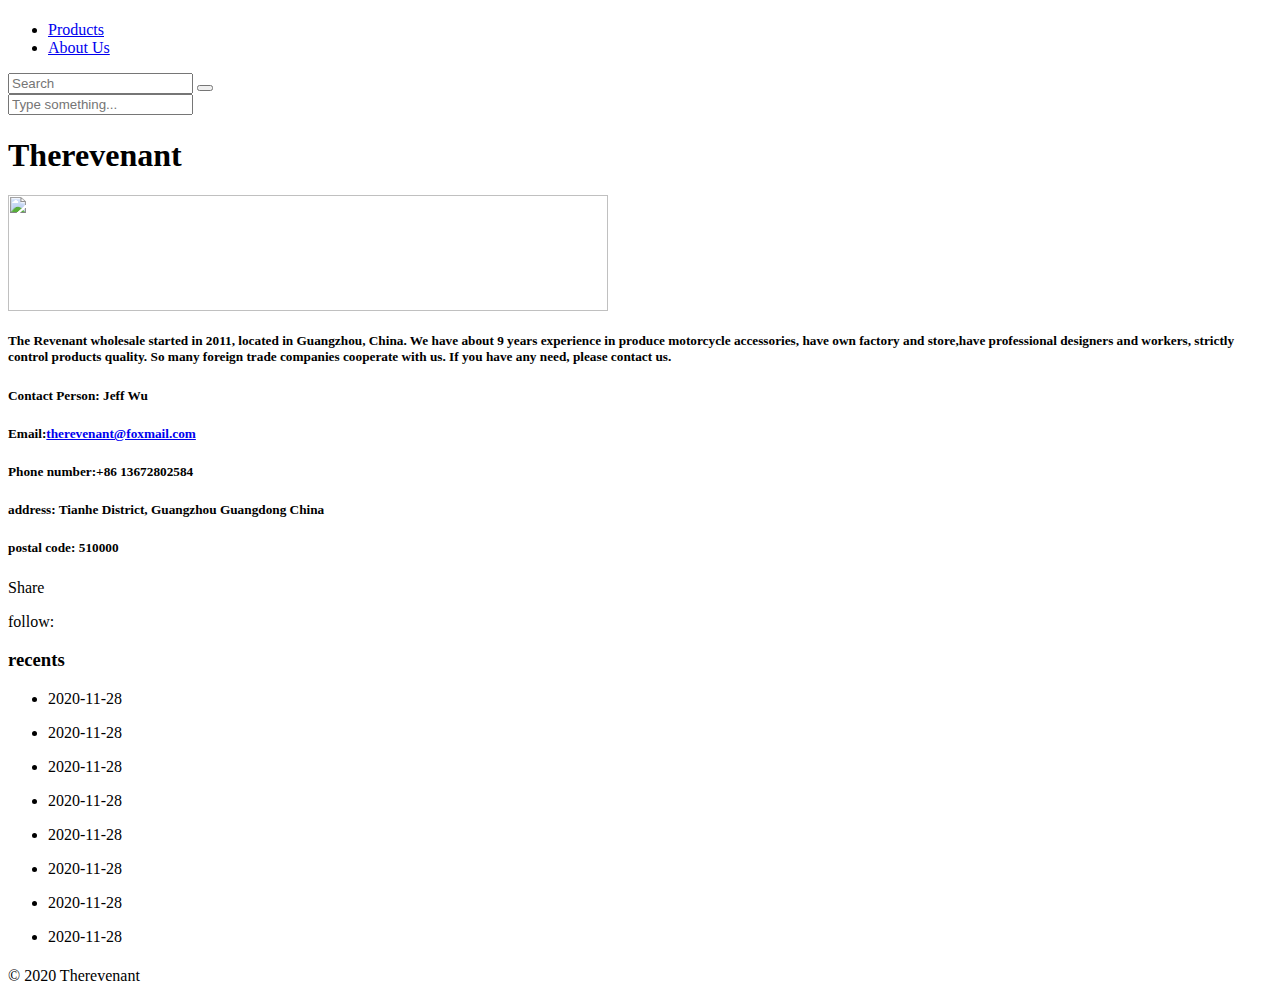
==== about/index.html @ 1bf32700 "Site updated: 2020-11-28 12:10:33" ====
<!DOCTYPE html>
<html>
<head>
    <meta charset="utf-8" />

    

    
    <title>Therevenant</title>
    
    <meta name="viewport" content="width=device-width, initial-scale=1, maximum-scale=1">
    
    <meta name="description" content="The Revenant wholesale started in 2011, located in Guangzhou, China. We have about 9 years experience in produce motorcycle accessories, have own factory and store,have professional designers and wo">
<meta property="og:type" content="website">
<meta property="og:title" content="Therevenant">
<meta property="og:url" content="http://therevenant.shop/about/index.html">
<meta property="og:site_name" content="Therevenant">
<meta property="og:description" content="The Revenant wholesale started in 2011, located in Guangzhou, China. We have about 9 years experience in produce motorcycle accessories, have own factory and store,have professional designers and wo">
<meta property="og:locale" content="en_US">
<meta property="og:image" content="https://s3.ax1x.com/2020/11/28/DsxmuD.jpg">
<meta property="article:published_time" content="2020-11-28T03:53:24.599Z">
<meta property="article:modified_time" content="2020-11-28T03:53:24.599Z">
<meta property="article:author" content="Therevenant">
<meta name="twitter:card" content="summary">
<meta name="twitter:image" content="https://s3.ax1x.com/2020/11/28/DsxmuD.jpg">
    

    

    

    
<link rel="stylesheet" href="/therevenantShop.github.io/libs/font-awesome/css/font-awesome.min.css">

    
<link rel="stylesheet" href="/therevenantShop.github.io/libs/titillium-web/styles.css">

    
<link rel="stylesheet" href="/therevenantShop.github.io/libs/source-code-pro/styles.css">


    
<link rel="stylesheet" href="/therevenantShop.github.io/css/style.css">


    
<script src="/therevenantShop.github.io/libs/jquery/3.5.0/jquery.min.js"></script>

    
    
        
<link rel="stylesheet" href="/therevenantShop.github.io/libs/lightgallery/css/lightgallery.min.css">

    
    
        
<link rel="stylesheet" href="/therevenantShop.github.io/libs/justified-gallery/justifiedGallery.min.css">

    
    
    
    


<meta name="generator" content="Hexo 5.2.0"></head>

<body>
    <div id="wrap">
        <header id="header">
    <div id="header-outer" class="outer">
        <div class="container">
            <div class="container-inner">
                <div id="header-title">
                    <h1 class="logo-wrap">
                        <a href="/therevenantShop.github.io/" class="logo"></a>
                    </h1>
                    
                </div>
                <div id="header-inner" class="nav-container">
                    <a id="main-nav-toggle" class="nav-icon fa fa-bars"></a>
                    <div class="nav-container-inner">
                        <ul id="main-nav">
                            
                                <li class="main-nav-list-item" >
                                    <a class="main-nav-list-link" href="/therevenantShop.github.io/">Products</a>
                                </li>
                            
                                        
                                    
                                <li class="main-nav-list-item" >
                                    <a class="main-nav-list-link" href="/therevenantShop.github.io/about/index.html">About Us</a>
                                </li>
                            
                        </ul>
                        <nav id="sub-nav">
                            <div id="search-form-wrap">

    <form class="search-form">
        <input type="text" class="ins-search-input search-form-input" placeholder="Search" />
        <button type="submit" class="search-form-submit"></button>
    </form>
    <div class="ins-search">
    <div class="ins-search-mask"></div>
    <div class="ins-search-container">
        <div class="ins-input-wrapper">
            <input type="text" class="ins-search-input" placeholder="Type something..." />
            <span class="ins-close ins-selectable"><i class="fa fa-times-circle"></i></span>
        </div>
        <div class="ins-section-wrapper">
            <div class="ins-section-container"></div>
        </div>
    </div>
</div>
<script>
(function (window) {
    var INSIGHT_CONFIG = {
        TRANSLATION: {
            POSTS: 'Posts',
            PAGES: 'Pages',
            CATEGORIES: 'Categories',
            TAGS: 'Tags',
            UNTITLED: '(Untitled)',
        },
        ROOT_URL: '/therevenantShop.github.io/',
        CONTENT_URL: '/therevenantShop.github.io/content.json',
    };
    window.INSIGHT_CONFIG = INSIGHT_CONFIG;
})(window);
</script>

<script src="/therevenantShop.github.io/js/insight.js"></script>


</div>
                        </nav>
                    </div>
                </div>
            </div>
        </div>
    </div>
</header>
        <div class="container">
            <div class="main-body container-inner">
                <div class="main-body-inner">
                    <section id="main">
                        <div class="main-body-header">
    <h1 class="header">
    
    Therevenant
    </h1>
</div>

                        <div class="main-body-content">
                            <article id="page-" class="article article-single article-type-page" itemscope itemprop="blogPost">
    <div class="article-inner">
        
        
        
        <div class="article-entry" itemprop="articleBody">
            

            

            

            <img src="https://s3.ax1x.com/2020/11/28/DsxmuD.jpg" alt="" width="600" height="116" align="center" />

<h5 id="[base64]"><a href="#[base64]" class="headerlink" title="The Revenant wholesale started in 2011, located in Guangzhou, China. We have about 9 years experience in produce motorcycle accessories, have own factory and store,have professional designers and workers, strictly control products quality. So many foreign trade companies cooperate with us. If you have any need, please contact us."></a>The Revenant wholesale started in 2011, located in Guangzhou, China. We have about 9 years experience in produce motorcycle accessories, have own factory and store,have professional designers and workers, strictly control products quality. So many foreign trade companies cooperate with us. If you have any need, please contact us.</h5><h5 id="Contact-Person-Jeff-Wu"><a href="#Contact-Person-Jeff-Wu" class="headerlink" title="Contact Person: Jeff Wu"></a>Contact Person: Jeff Wu</h5><h5 id="Email-116-104-101-114-x65-118-x65-x6e-x61-110-x74-x40-102-111-120-109-x61-x69-108-46-x63-111-x6d"><a href="#Email-116-104-101-114-x65-118-x65-x6e-x61-110-x74-x40-102-111-120-109-x61-x69-108-46-x63-111-x6d" class="headerlink" title="Email:&#116;&#104;&#101;&#114;&#x65;&#118;&#x65;&#x6e;&#x61;&#110;&#x74;&#x40;&#102;&#111;&#120;&#109;&#x61;&#x69;&#108;&#46;&#x63;&#111;&#x6d;"></a>Email:<a href="mailto:&#116;&#104;&#101;&#114;&#x65;&#118;&#x65;&#x6e;&#x61;&#110;&#x74;&#x40;&#102;&#111;&#120;&#109;&#x61;&#x69;&#108;&#46;&#x63;&#111;&#x6d;">&#116;&#104;&#101;&#114;&#x65;&#118;&#x65;&#x6e;&#x61;&#110;&#x74;&#x40;&#102;&#111;&#120;&#109;&#x61;&#x69;&#108;&#46;&#x63;&#111;&#x6d;</a></h5><h5 id="Phone-number-86-13672802584"><a href="#Phone-number-86-13672802584" class="headerlink" title="Phone number:+86 13672802584"></a>Phone number:+86 13672802584</h5><h5 id="address-Tianhe-District-Guangzhou-Guangdong-China"><a href="#address-Tianhe-District-Guangzhou-Guangdong-China" class="headerlink" title="address: Tianhe District, Guangzhou Guangdong China"></a>address: Tianhe District, Guangzhou Guangdong China</h5><h5 id="postal-code-510000"><a href="#postal-code-510000" class="headerlink" title="postal code:  510000"></a>postal code:  510000</h5>
        </div>
        <footer class="article-footer">
            



    <a data-url="http://therevenant.shop/about/index.html" data-id="cki15rt47000033nk2tbk2gtg" class="article-share-link"><i class="fa fa-share"></i>Share</a>
<script>
    (function ($) {
        $('body').on('click', function() {
            $('.article-share-box.on').removeClass('on');
        }).on('click', '.article-share-link', function(e) {
            e.stopPropagation();

            var $this = $(this),
                url = $this.attr('data-url'),
                encodedUrl = encodeURIComponent(url),
                id = 'article-share-box-' + $this.attr('data-id'),
                offset = $this.offset(),
                box;

            if ($('#' + id).length) {
                box = $('#' + id);

                if (box.hasClass('on')){
                    box.removeClass('on');
                    return;
                }
            } else {
                var html = [
                    '<div id="' + id + '" class="article-share-box">',
                        '<input class="article-share-input" value="' + url + '">',
                        '<div class="article-share-links">',
                            '<a href="https://twitter.com/intent/tweet?url=' + encodedUrl + '" class="article-share-twitter" target="_blank" title="Twitter"></a>',
                            '<a href="https://www.facebook.com/sharer.php?u=' + encodedUrl + '" class="article-share-facebook" target="_blank" title="Facebook"></a>',
                            '<a href="http://pinterest.com/pin/create/button/?url=' + encodedUrl + '" class="article-share-pinterest" target="_blank" title="Pinterest"></a>',
                            '<a href="https://plus.google.com/share?url=' + encodedUrl + '" class="article-share-google" target="_blank" title="Google+"></a>',
                        '</div>',
                    '</div>'
                ].join('');

              box = $(html);

              $('body').append(box);
            }

            $('.article-share-box.on').hide();

            box.css({
                top: offset.top + 25,
                left: offset.left
            }).addClass('on');

        }).on('click', '.article-share-box', function (e) {
            e.stopPropagation();
        }).on('click', '.article-share-box-input', function () {
            $(this).select();
        }).on('click', '.article-share-box-link', function (e) {
            e.preventDefault();
            e.stopPropagation();

            window.open(this.href, 'article-share-box-window-' + Date.now(), 'width=500,height=450');
        });
    })(jQuery);
</script>

        </footer>
    </div>
    <script type="application/ld+json">
    {
        "@context": "https://schema.org",
        "@type": "BlogPosting",
        "author": {
            "@type": "Person",
            "name": "Therevenant"
        },
        
        "image": "http://therevenant.shophttps://s3.ax1x.com/2020/11/28/DsxmuD.jpg",
        
        
        "datePublished": "2020-11-28",
        "dateCreated": "2020-11-28",
        "dateModified": "2020-11-28",
        "url": "http://therevenant.shop/about/index.html",
        "description": "

The Revenant wholesale started in 2011, located in Guangzhou, China. We have about 9 years experience in produce motorcycle accessories, have own factory and store,have professional designers and wo",
        "wordCount": 154
    }
</script>

</article>



                        </div>
                    </section>
                    <aside id="sidebar">
    <a class="sidebar-toggle" title="Expand Sidebar"><i class="toggle icon"></i></a>
    <div class="sidebar-top">
        <p>follow:</p>
        <ul class="social-links">
            
        </ul>
    </div>
    
    <div class="widgets-container">
        
            
                

            
                
    <div class="widget-wrap">
        <h3 class="widget-title">recents</h3>
        <div class="widget">
            <ul id="recent-post" class="">
                
                    <li>
                        
                        <div class="item-thumbnail">
                            <a href="/therevenantShop.github.io/2020/11/28/Universal%20Motorcycle%20Left%20Right%207:8%22%2022mm%20Clutch%20Brake%20Handle%20Levers%20Perch%20+%2022mm%2024mm%20Handlebar%20Grip,%20Fit%20for%20Honda%20XR80%20XR100%20CRF70%20CRF80%20CRF100%20Pit%20Dirt%20Motor%20Bike,%20Harley%20Honda%20Yamaha%20Kawasaki/" class="thumbnail">
    
    
        <span style="background-image:url(https://s3.ax1x.com/2020/11/28/Dsj7Jx.jpg)" alt="" class="thumbnail-image"></span>
    
    
</a>

                        </div>
                        
                        <div class="item-inner">
                            <p class="item-category"></p>
                            <p class="item-title"><a href="/therevenantShop.github.io/2020/11/28/Universal%20Motorcycle%20Left%20Right%207:8%22%2022mm%20Clutch%20Brake%20Handle%20Levers%20Perch%20+%2022mm%2024mm%20Handlebar%20Grip,%20Fit%20for%20Honda%20XR80%20XR100%20CRF70%20CRF80%20CRF100%20Pit%20Dirt%20Motor%20Bike,%20Harley%20Honda%20Yamaha%20Kawasaki/" class="title"></a></p>
                            <p class="item-date"><time datetime="2020-11-28T03:49:37.185Z" itemprop="datePublished">2020-11-28</time></p>
                        </div>
                    </li>
                
                    <li>
                        
                        <div class="item-thumbnail">
                            <a href="/therevenantShop.github.io/2020/11/28/Black%20Thumb%20Throttle%20Lever%20for%20ATV%20Quad%20Polaris%20XP%20Scrambler%20Sportsman%20550%20570%20850/" class="thumbnail">
    
    
        <span style="background-image:url(https://s3.ax1x.com/2020/11/28/Dsj5w9.jpg)" alt="" class="thumbnail-image"></span>
    
    
</a>

                        </div>
                        
                        <div class="item-inner">
                            <p class="item-category"></p>
                            <p class="item-title"><a href="/therevenantShop.github.io/2020/11/28/Black%20Thumb%20Throttle%20Lever%20for%20ATV%20Quad%20Polaris%20XP%20Scrambler%20Sportsman%20550%20570%20850/" class="title"></a></p>
                            <p class="item-date"><time datetime="2020-11-28T03:48:29.757Z" itemprop="datePublished">2020-11-28</time></p>
                        </div>
                    </li>
                
                    <li>
                        
                        <div class="item-thumbnail">
                            <a href="/therevenantShop.github.io/2020/11/28/Front%20Brake%20Clutch%20Levers%20for%20Yamaha%20TTR125%20TTR125L%202000-2018,%20WR250%20WR250R%202007-2017,%20WR250X%202007-2012,%20YZ80%201987-1996,%20YZ125%201985-1988,%20XT225%201995-2007,%20XT250%202008-2018,%20TTR250%202002-05/" class="thumbnail">
    
    
        <span style="background-image:url(https://s3.ax1x.com/2020/11/28/DsjDds.jpg)" alt="" class="thumbnail-image"></span>
    
    
</a>

                        </div>
                        
                        <div class="item-inner">
                            <p class="item-category"></p>
                            <p class="item-title"><a href="/therevenantShop.github.io/2020/11/28/Front%20Brake%20Clutch%20Levers%20for%20Yamaha%20TTR125%20TTR125L%202000-2018,%20WR250%20WR250R%202007-2017,%20WR250X%202007-2012,%20YZ80%201987-1996,%20YZ125%201985-1988,%20XT225%201995-2007,%20XT250%202008-2018,%20TTR250%202002-05/" class="title"></a></p>
                            <p class="item-date"><time datetime="2020-11-28T03:47:08.291Z" itemprop="datePublished">2020-11-28</time></p>
                        </div>
                    </li>
                
                    <li>
                        
                        <div class="item-thumbnail">
                            <a href="/therevenantShop.github.io/2020/11/28/CNC%20Foldable%20Brake%20Clutch%20Levers%20For%20350%20450%20SX%20SXR%20SXF%20XCF%20XCFW%20XCRW%20XCW%20EXCR%20EXC%2014-16%20125%20150%20200%20250%20300%20350%20500%20SX%20XC%20EXC%20XCFW%20XCW%20SXF%20XCF%20EXC%20EXCF(SIX%20DAYS)%2014-18%20Orange/" class="thumbnail">
    
    
        <span style="background-image:url(https://s3.ax1x.com/2020/11/28/DsjYJP.jpg)" alt="" class="thumbnail-image"></span>
    
    
</a>

                        </div>
                        
                        <div class="item-inner">
                            <p class="item-category"></p>
                            <p class="item-title"><a href="/therevenantShop.github.io/2020/11/28/CNC%20Foldable%20Brake%20Clutch%20Levers%20For%20350%20450%20SX%20SXR%20SXF%20XCF%20XCFW%20XCRW%20XCW%20EXCR%20EXC%2014-16%20125%20150%20200%20250%20300%20350%20500%20SX%20XC%20EXC%20XCFW%20XCW%20SXF%20XCF%20EXC%20EXCF(SIX%20DAYS)%2014-18%20Orange/" class="title"></a></p>
                            <p class="item-date"><time datetime="2020-11-28T03:45:50.456Z" itemprop="datePublished">2020-11-28</time></p>
                        </div>
                    </li>
                
                    <li>
                        
                        <div class="item-thumbnail">
                            <a href="/therevenantShop.github.io/2020/11/28/Black%20Chrome%20Clutch%20Brake%20Lever%20for%2022mm%207:8%20inch%20Handlebar%20110cc%20125cc%20140cc%20TTR%20125cc%20SSR%20Xmotos%20Apollo%20125%20Pit%20Dirt%20Bike%20Motorcycle/" class="thumbnail">
    
    
        <span style="background-image:url(https://s3.ax1x.com/2020/11/28/DsjAaR.jpg)" alt="" class="thumbnail-image"></span>
    
    
</a>

                        </div>
                        
                        <div class="item-inner">
                            <p class="item-category"></p>
                            <p class="item-title"><a href="/therevenantShop.github.io/2020/11/28/Black%20Chrome%20Clutch%20Brake%20Lever%20for%2022mm%207:8%20inch%20Handlebar%20110cc%20125cc%20140cc%20TTR%20125cc%20SSR%20Xmotos%20Apollo%20125%20Pit%20Dirt%20Bike%20Motorcycle/" class="title"></a></p>
                            <p class="item-date"><time datetime="2020-11-28T03:44:41.233Z" itemprop="datePublished">2020-11-28</time></p>
                        </div>
                    </li>
                
                    <li>
                        
                        <div class="item-thumbnail">
                            <a href="/therevenantShop.github.io/2020/11/28/Foldable%20Brake%20Clutch%20Levers%20Dirt%20Bike%20Billet%20Pivot%20Lever%20Compatible%20with%20250SXF%20EXC%20250%20300%20350%20SXF%20250%20300%20XCF%20350/" class="thumbnail">
    
    
        <span style="background-image:url(https://s3.ax1x.com/2020/11/28/DsjpxU.jpg)" alt="" class="thumbnail-image"></span>
    
    
</a>

                        </div>
                        
                        <div class="item-inner">
                            <p class="item-category"></p>
                            <p class="item-title"><a href="/therevenantShop.github.io/2020/11/28/Foldable%20Brake%20Clutch%20Levers%20Dirt%20Bike%20Billet%20Pivot%20Lever%20Compatible%20with%20250SXF%20EXC%20250%20300%20350%20SXF%20250%20300%20XCF%20350/" class="title"></a></p>
                            <p class="item-date"><time datetime="2020-11-28T03:43:29.766Z" itemprop="datePublished">2020-11-28</time></p>
                        </div>
                    </li>
                
                    <li>
                        
                        <div class="item-thumbnail">
                            <a href="/therevenantShop.github.io/2020/11/28/Pivot%20Lever%20Foldable%20Brake%20Clutch%20Levers%20CNC%20Compatible%20with%20Yamaha%20YZ250%20YZ250F%20YZ450F%20YZ125/" class="thumbnail">
    
    
        <span style="background-image:url(https://s3.ax1x.com/2020/11/28/DsXHKg.jpg)" alt="" class="thumbnail-image"></span>
    
    
</a>

                        </div>
                        
                        <div class="item-inner">
                            <p class="item-category"></p>
                            <p class="item-title"><a href="/therevenantShop.github.io/2020/11/28/Pivot%20Lever%20Foldable%20Brake%20Clutch%20Levers%20CNC%20Compatible%20with%20Yamaha%20YZ250%20YZ250F%20YZ450F%20YZ125/" class="title"></a></p>
                            <p class="item-date"><time datetime="2020-11-28T03:42:20.321Z" itemprop="datePublished">2020-11-28</time></p>
                        </div>
                    </li>
                
                    <li>
                        
                        <div class="item-thumbnail">
                            <a href="/therevenantShop.github.io/2020/11/28/Brake%20Clutch%20Levers%20Set%20for%20Victory%20Vegas%208%20Ball:Kingpin:Hammer:Cross%20Country%20All%20Options%20(Black)/" class="thumbnail">
    
    
        <span style="background-image:url(https://s3.ax1x.com/2020/11/28/DsXo28.jpg)" alt="" class="thumbnail-image"></span>
    
    
</a>

                        </div>
                        
                        <div class="item-inner">
                            <p class="item-category"></p>
                            <p class="item-title"><a href="/therevenantShop.github.io/2020/11/28/Brake%20Clutch%20Levers%20Set%20for%20Victory%20Vegas%208%20Ball:Kingpin:Hammer:Cross%20Country%20All%20Options%20(Black)/" class="title"></a></p>
                            <p class="item-date"><time datetime="2020-11-28T03:40:34.570Z" itemprop="datePublished">2020-11-28</time></p>
                        </div>
                    </li>
                
            </ul>
        </div>
    </div>

            
                

            
        
    </div>
</aside>

                </div>
            </div>
        </div>
        <footer id="footer">
    <div class="container">
        <div class="container-inner">
            <a id="back-to-top" href="javascript:;"><i class="icon fa fa-angle-up"></i></a>
            <div class="credit">
                <h1 class="logo-wrap">
                    <a href="/therevenantShop.github.io/" class="logo"></a>
                </h1>
                <p>&copy; 2020 Therevenant</p>
                
            </div>
            <div class="footer-plugins">
              
    


            </div>
        </div>
    </div>
</footer>

    </div>
    
    
    <script>
    var disqus_shortname = 'hexo-theme-hueman';
    
    
    var disqus_url = 'http://therevenant.shop/about/index.html';
    
    (function() {
    var dsq = document.createElement('script');
    dsq.type = 'text/javascript';
    dsq.async = true;
    dsq.src = '//' + disqus_shortname + '.disqus.com/embed.js';
    (document.getElementsByTagName('head')[0] || document.getElementsByTagName('body')[0]).appendChild(dsq);
    })();
    </script>





    
        
<script src="/therevenantShop.github.io/libs/lightgallery/js/lightgallery.min.js"></script>

        
<script src="/therevenantShop.github.io/libs/lightgallery/js/lg-thumbnail.min.js"></script>

        
<script src="/therevenantShop.github.io/libs/lightgallery/js/lg-pager.min.js"></script>

        
<script src="/therevenantShop.github.io/libs/lightgallery/js/lg-autoplay.min.js"></script>

        
<script src="/therevenantShop.github.io/libs/lightgallery/js/lg-fullscreen.min.js"></script>

        
<script src="/therevenantShop.github.io/libs/lightgallery/js/lg-zoom.min.js"></script>

        
<script src="/therevenantShop.github.io/libs/lightgallery/js/lg-hash.min.js"></script>

        
<script src="/therevenantShop.github.io/libs/lightgallery/js/lg-share.min.js"></script>

        
<script src="/therevenantShop.github.io/libs/lightgallery/js/lg-video.min.js"></script>

    
    
        
<script src="/therevenantShop.github.io/libs/justified-gallery/jquery.justifiedGallery.min.js"></script>

    
    

    
    
    



<!-- Custom Scripts -->

<script src="/therevenantShop.github.io/js/main.js"></script>


</body>
</html>
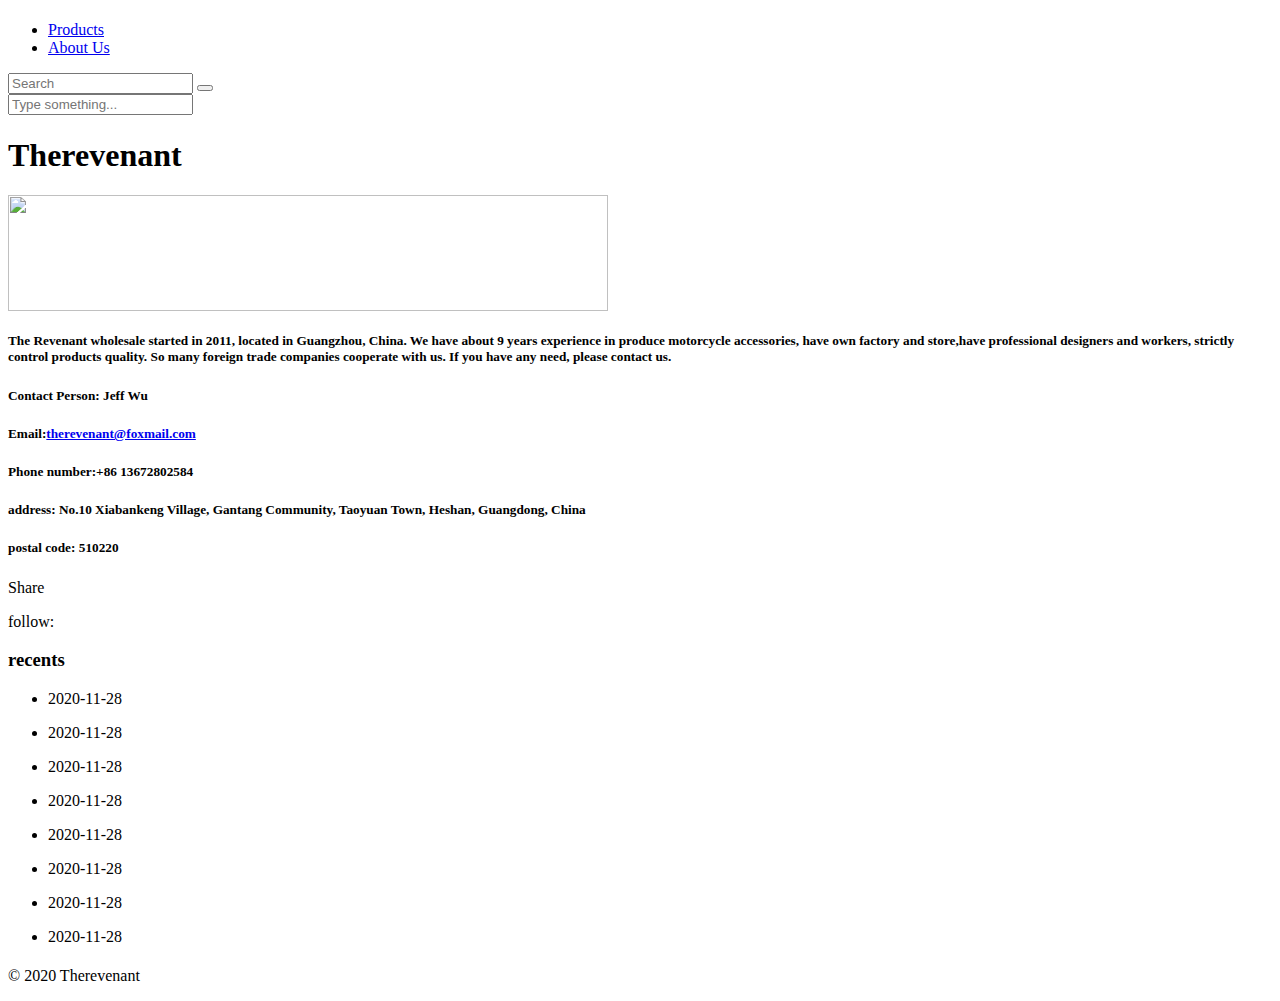
==== commit 1216331d: "Site updated: 2020-12-02 21:35:36" ====
--- a/about/index.html
+++ b/about/index.html
@@ -18,8 +18,8 @@
 <meta property="og:description" content="The Revenant wholesale started in 2011, located in Guangzhou, China. We have about 9 years experience in produce motorcycle accessories, have own factory and store,have professional designers and wo">
 <meta property="og:locale" content="en_US">
 <meta property="og:image" content="https://s3.ax1x.com/2020/11/28/DsxmuD.jpg">
-<meta property="article:published_time" content="2020-11-28T03:53:24.599Z">
-<meta property="article:modified_time" content="2020-11-28T03:53:24.599Z">
+<meta property="article:published_time" content="2020-12-02T13:26:01.603Z">
+<meta property="article:modified_time" content="2020-12-02T13:26:01.595Z">
 <meta property="article:author" content="Therevenant">
 <meta name="twitter:card" content="summary">
 <meta name="twitter:image" content="https://s3.ax1x.com/2020/11/28/DsxmuD.jpg">
@@ -165,7 +165,7 @@
 
             <img src="https://s3.ax1x.com/2020/11/28/DsxmuD.jpg" alt="" width="600" height="116" align="center" />
 
-<h5 id="[base64]"><a href="#[base64]" class="headerlink" title="The Revenant wholesale started in 2011, located in Guangzhou, China. We have about 9 years experience in produce motorcycle accessories, have own factory and store,have professional designers and workers, strictly control products quality. So many foreign trade companies cooperate with us. If you have any need, please contact us."></a>The Revenant wholesale started in 2011, located in Guangzhou, China. We have about 9 years experience in produce motorcycle accessories, have own factory and store,have professional designers and workers, strictly control products quality. So many foreign trade companies cooperate with us. If you have any need, please contact us.</h5><h5 id="Contact-Person-Jeff-Wu"><a href="#Contact-Person-Jeff-Wu" class="headerlink" title="Contact Person: Jeff Wu"></a>Contact Person: Jeff Wu</h5><h5 id="Email-116-104-101-114-x65-118-x65-x6e-x61-110-x74-x40-102-111-120-109-x61-x69-108-46-x63-111-x6d"><a href="#Email-116-104-101-114-x65-118-x65-x6e-x61-110-x74-x40-102-111-120-109-x61-x69-108-46-x63-111-x6d" class="headerlink" title="Email:&#116;&#104;&#101;&#114;&#x65;&#118;&#x65;&#x6e;&#x61;&#110;&#x74;&#x40;&#102;&#111;&#120;&#109;&#x61;&#x69;&#108;&#46;&#x63;&#111;&#x6d;"></a>Email:<a href="mailto:&#116;&#104;&#101;&#114;&#x65;&#118;&#x65;&#x6e;&#x61;&#110;&#x74;&#x40;&#102;&#111;&#120;&#109;&#x61;&#x69;&#108;&#46;&#x63;&#111;&#x6d;">&#116;&#104;&#101;&#114;&#x65;&#118;&#x65;&#x6e;&#x61;&#110;&#x74;&#x40;&#102;&#111;&#120;&#109;&#x61;&#x69;&#108;&#46;&#x63;&#111;&#x6d;</a></h5><h5 id="Phone-number-86-13672802584"><a href="#Phone-number-86-13672802584" class="headerlink" title="Phone number:+86 13672802584"></a>Phone number:+86 13672802584</h5><h5 id="address-Tianhe-District-Guangzhou-Guangdong-China"><a href="#address-Tianhe-District-Guangzhou-Guangdong-China" class="headerlink" title="address: Tianhe District, Guangzhou Guangdong China"></a>address: Tianhe District, Guangzhou Guangdong China</h5><h5 id="postal-code-510000"><a href="#postal-code-510000" class="headerlink" title="postal code:  510000"></a>postal code:  510000</h5>
+<h5 id="[base64]"><a href="#[base64]" class="headerlink" title="The Revenant wholesale started in 2011, located in Guangzhou, China. We have about 9 years experience in produce motorcycle accessories, have own factory and store,have professional designers and workers, strictly control products quality. So many foreign trade companies cooperate with us. If you have any need, please contact us."></a>The Revenant wholesale started in 2011, located in Guangzhou, China. We have about 9 years experience in produce motorcycle accessories, have own factory and store,have professional designers and workers, strictly control products quality. So many foreign trade companies cooperate with us. If you have any need, please contact us.</h5><h5 id="Contact-Person-Jeff-Wu"><a href="#Contact-Person-Jeff-Wu" class="headerlink" title="Contact Person: Jeff Wu"></a>Contact Person: Jeff Wu</h5><h5 id="Email-116-104-101-114-101-x76-x65-110-97-x6e-116-x40-102-x6f-x78-109-x61-105-x6c-x2e-x63-111-109"><a href="#Email-116-104-101-114-101-x76-x65-110-97-x6e-116-x40-102-x6f-x78-109-x61-105-x6c-x2e-x63-111-109" class="headerlink" title="Email:&#116;&#104;&#101;&#114;&#101;&#x76;&#x65;&#110;&#97;&#x6e;&#116;&#x40;&#102;&#x6f;&#x78;&#109;&#x61;&#105;&#x6c;&#x2e;&#x63;&#111;&#109;"></a>Email:<a href="mailto:&#116;&#104;&#101;&#114;&#101;&#x76;&#x65;&#110;&#97;&#x6e;&#116;&#x40;&#102;&#x6f;&#x78;&#109;&#x61;&#105;&#x6c;&#x2e;&#x63;&#111;&#109;">&#116;&#104;&#101;&#114;&#101;&#x76;&#x65;&#110;&#97;&#x6e;&#116;&#x40;&#102;&#x6f;&#x78;&#109;&#x61;&#105;&#x6c;&#x2e;&#x63;&#111;&#109;</a></h5><h5 id="Phone-number-86-13672802584"><a href="#Phone-number-86-13672802584" class="headerlink" title="Phone number:+86 13672802584"></a>Phone number:+86 13672802584</h5><h5 id="address-No-10-Xiabankeng-Village-Gantang-Community-Taoyuan-Town-Heshan-Guangdong-China"><a href="#address-No-10-Xiabankeng-Village-Gantang-Community-Taoyuan-Town-Heshan-Guangdong-China" class="headerlink" title="address: No.10 Xiabankeng Village, Gantang Community, Taoyuan Town, Heshan, Guangdong, China"></a>address: No.10 Xiabankeng Village, Gantang Community, Taoyuan Town, Heshan, Guangdong, China</h5><h5 id="postal-code-510220"><a href="#postal-code-510220" class="headerlink" title="postal code:  510220"></a>postal code:  510220</h5>
         </div>
         <footer class="article-footer">
             
@@ -246,14 +246,14 @@
         "image": "http://therevenant.shophttps://s3.ax1x.com/2020/11/28/DsxmuD.jpg",
         
         
-        "datePublished": "2020-11-28",
-        "dateCreated": "2020-11-28",
-        "dateModified": "2020-11-28",
+        "datePublished": "2020-12-02",
+        "dateCreated": "2020-12-02",
+        "dateModified": "2020-12-02",
         "url": "http://therevenant.shop/about/index.html",
         "description": "
 
 The Revenant wholesale started in 2011, located in Guangzhou, China. We have about 9 years experience in produce motorcycle accessories, have own factory and store,have professional designers and wo",
-        "wordCount": 154
+        "wordCount": 164
     }
 </script>
 
